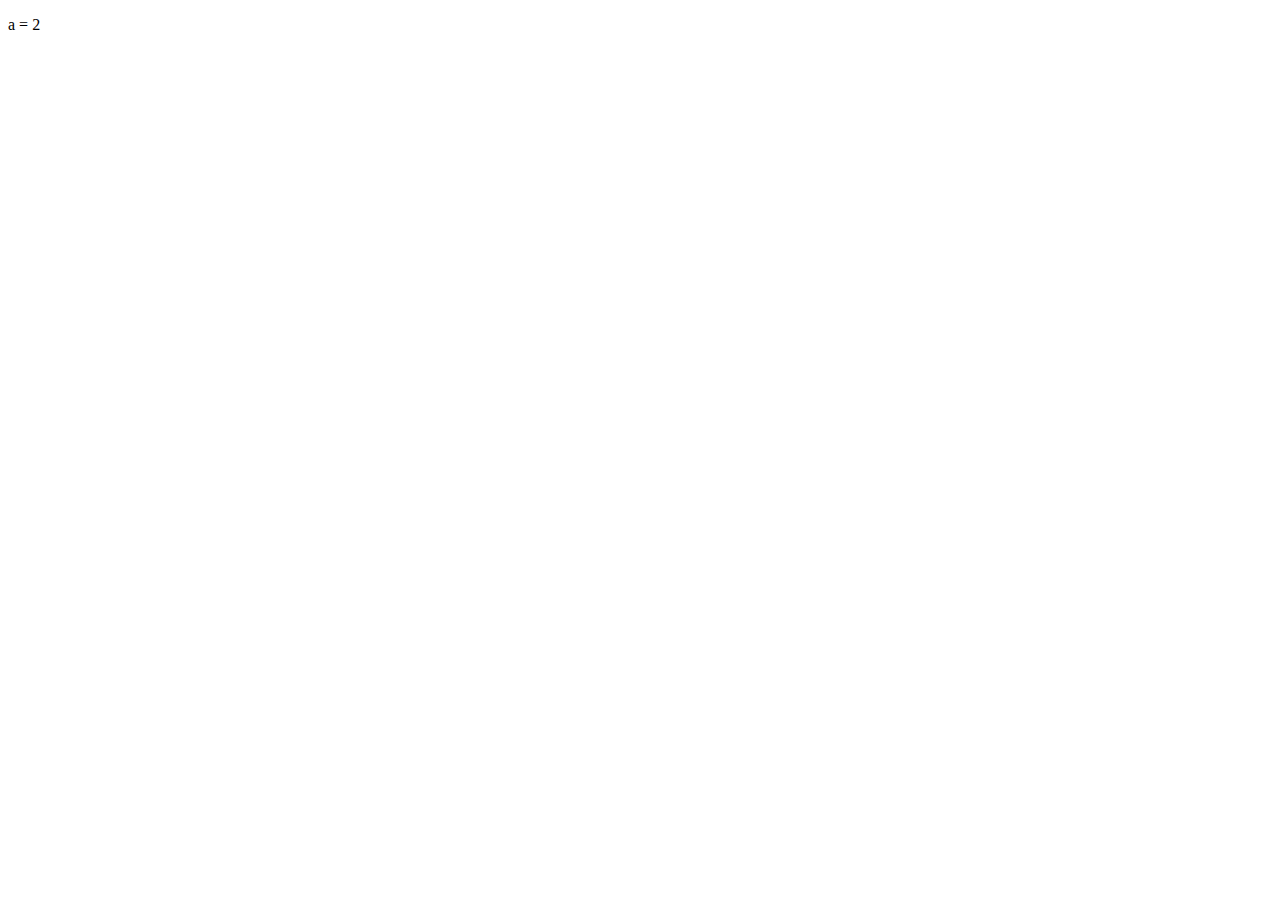
==== index.html @ e11d11d0 "insert a value is 2" ====
<!DOCTYPE html>
<html lang="en">
  <head>
    <meta charset="UTF-8" />
    <meta name="viewport" content="width=device-width, initial-scale=1.0" />
    <title>Document</title>
  </head>
  <body>
    <p>a = 2</p>
  </body>
</html>
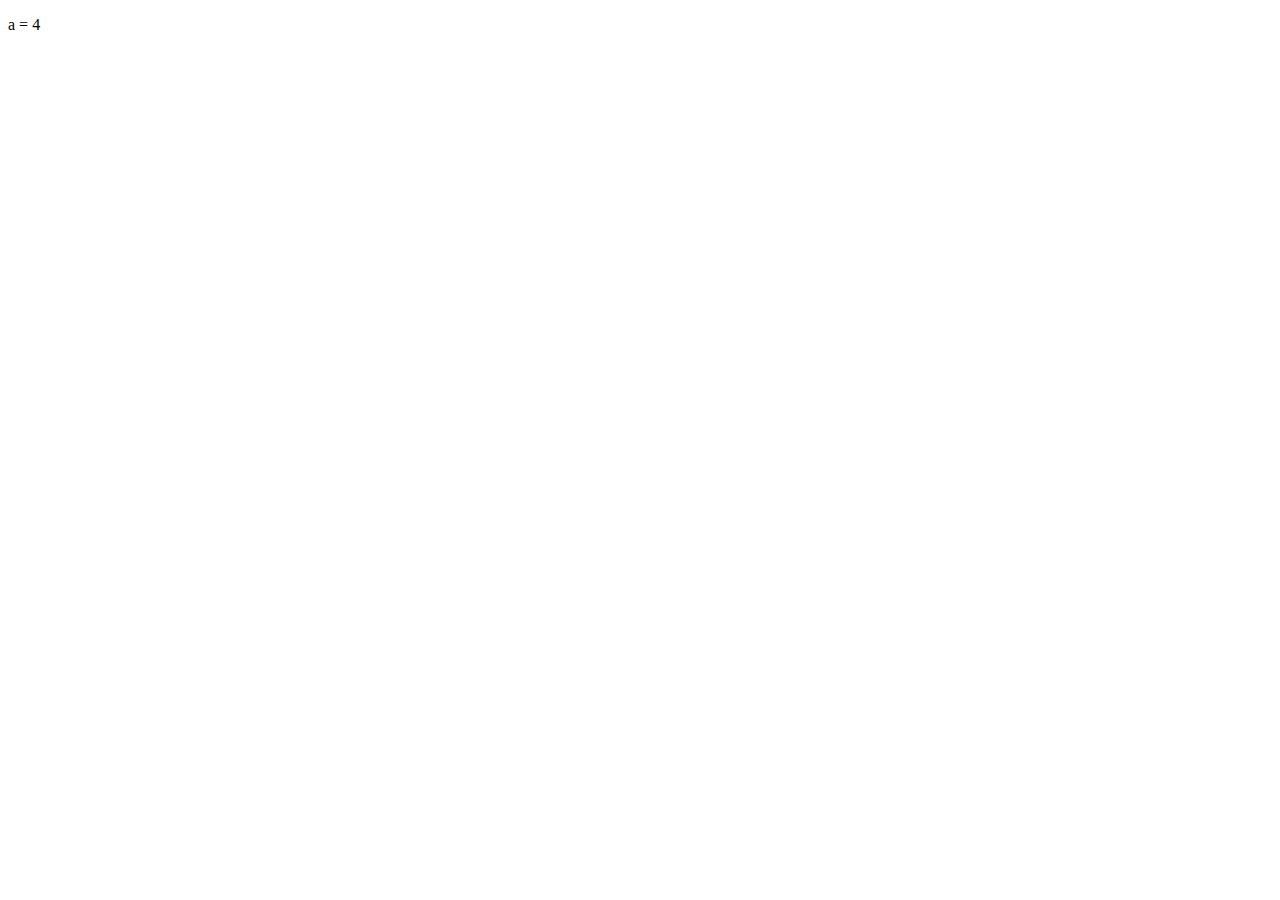
==== commit bfdf5bc5: "a value changes to be 4" ====
--- a/index.html
+++ b/index.html
@@ -6,6 +6,6 @@
     <title>Document</title>
   </head>
   <body>
-    <p>a = 2</p>
+    <p>a = 4</p>
   </body>
 </html>
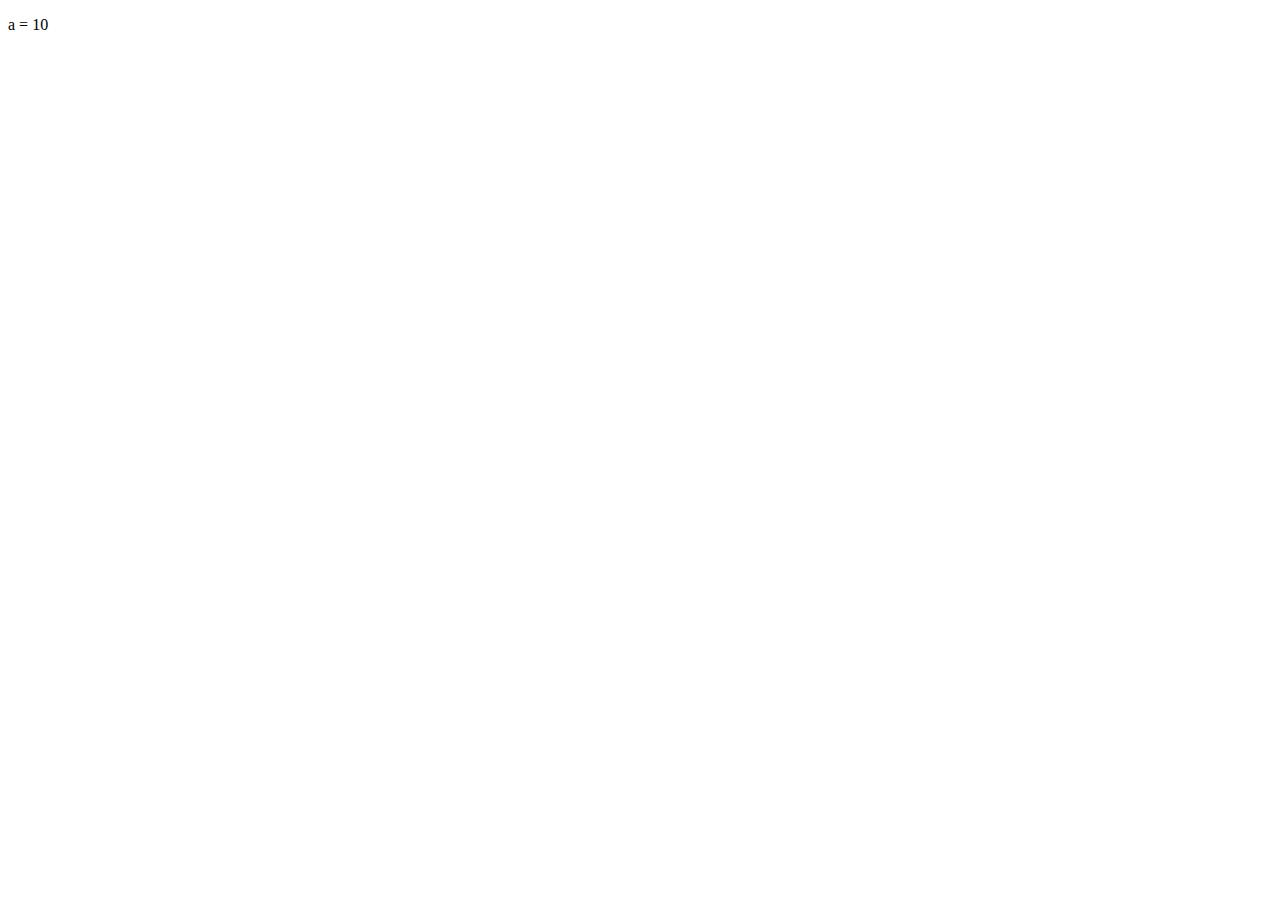
==== commit ee57b22c: "a value change 10" ====
--- a/index.html
+++ b/index.html
@@ -6,6 +6,6 @@
     <title>Document</title>
   </head>
   <body>
-    <p>a = 4</p>
+    <p>a = 10</p>
   </body>
 </html>
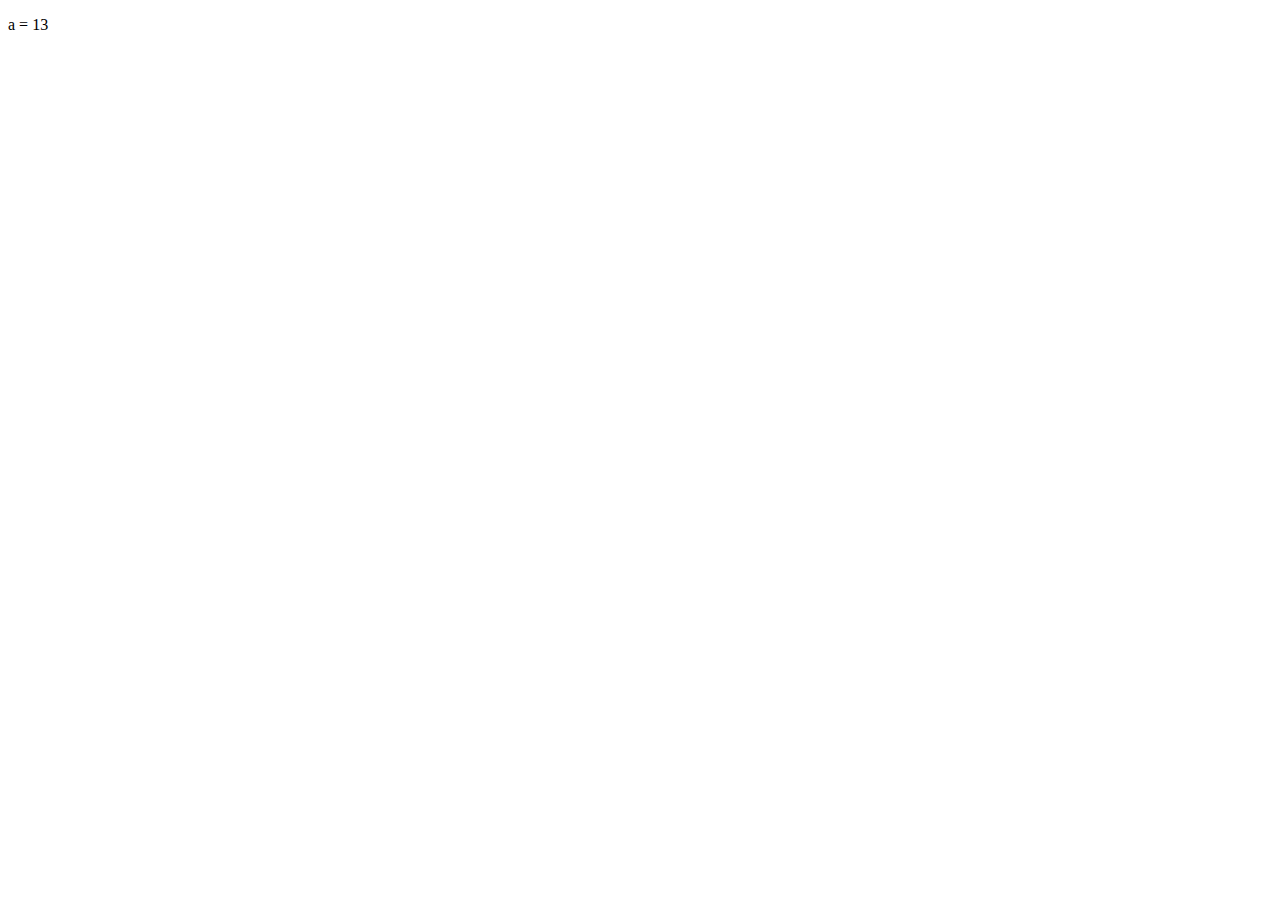
==== commit 2aa98cb7: "change the value 13" ====
--- a/index.html
+++ b/index.html
@@ -1,3 +1,4 @@
+
 <!DOCTYPE html>
 <html lang="en">
   <head>
@@ -6,6 +7,7 @@
     <title>Document</title>
   </head>
   <body>
-    <p>a = 10</p>
+<!--     change the value  -->
+    <p>a = 13</p>
   </body>
 </html>
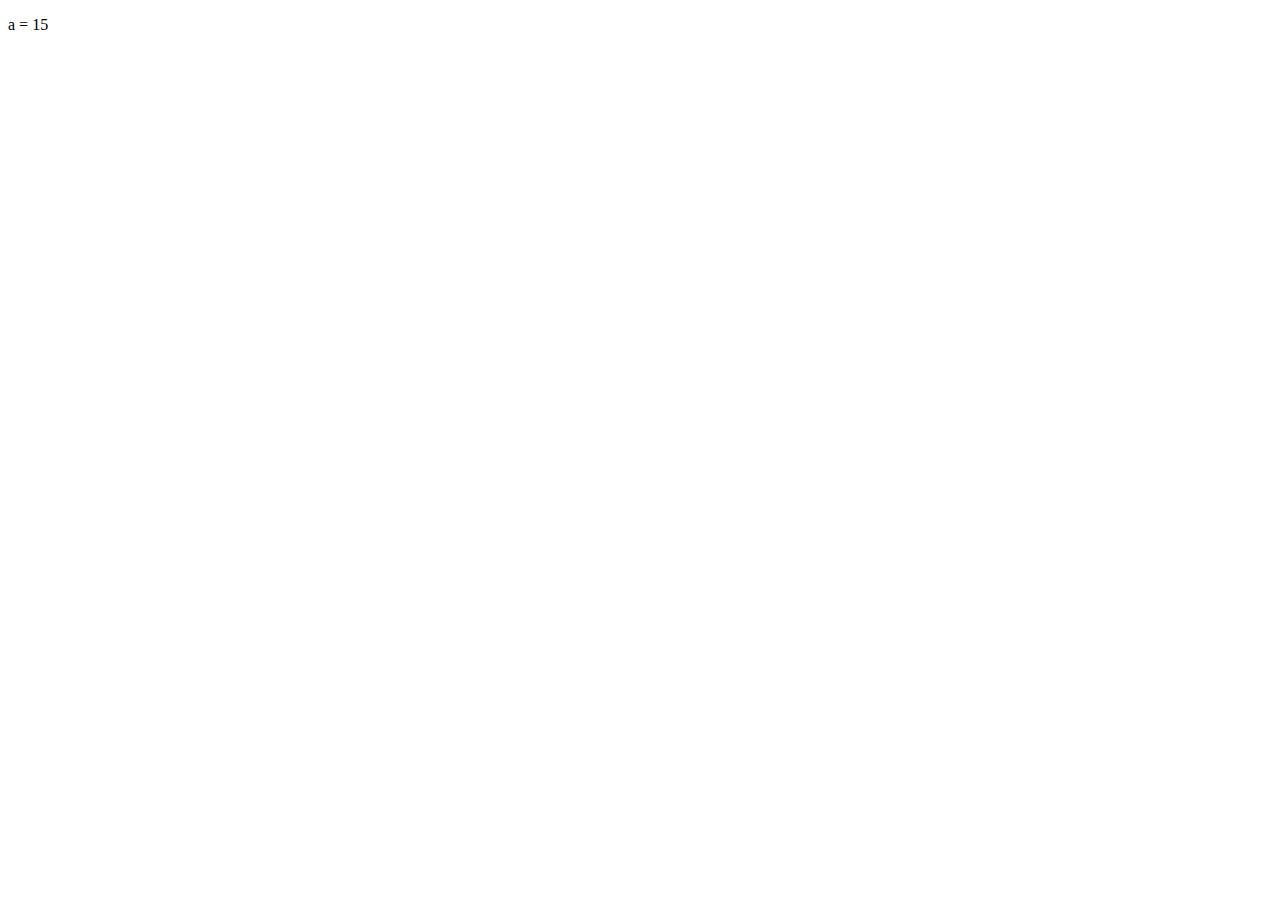
==== commit 0bcd1569: "value add a=15" ====
--- a/index.html
+++ b/index.html
@@ -1,4 +1,3 @@
-
 <!DOCTYPE html>
 <html lang="en">
   <head>
@@ -7,7 +6,7 @@
     <title>Document</title>
   </head>
   <body>
-<!--     change the value  -->
-    <p>a = 13</p>
+    <!--     change the value  -->
+    <p>a = 15</p>
   </body>
 </html>
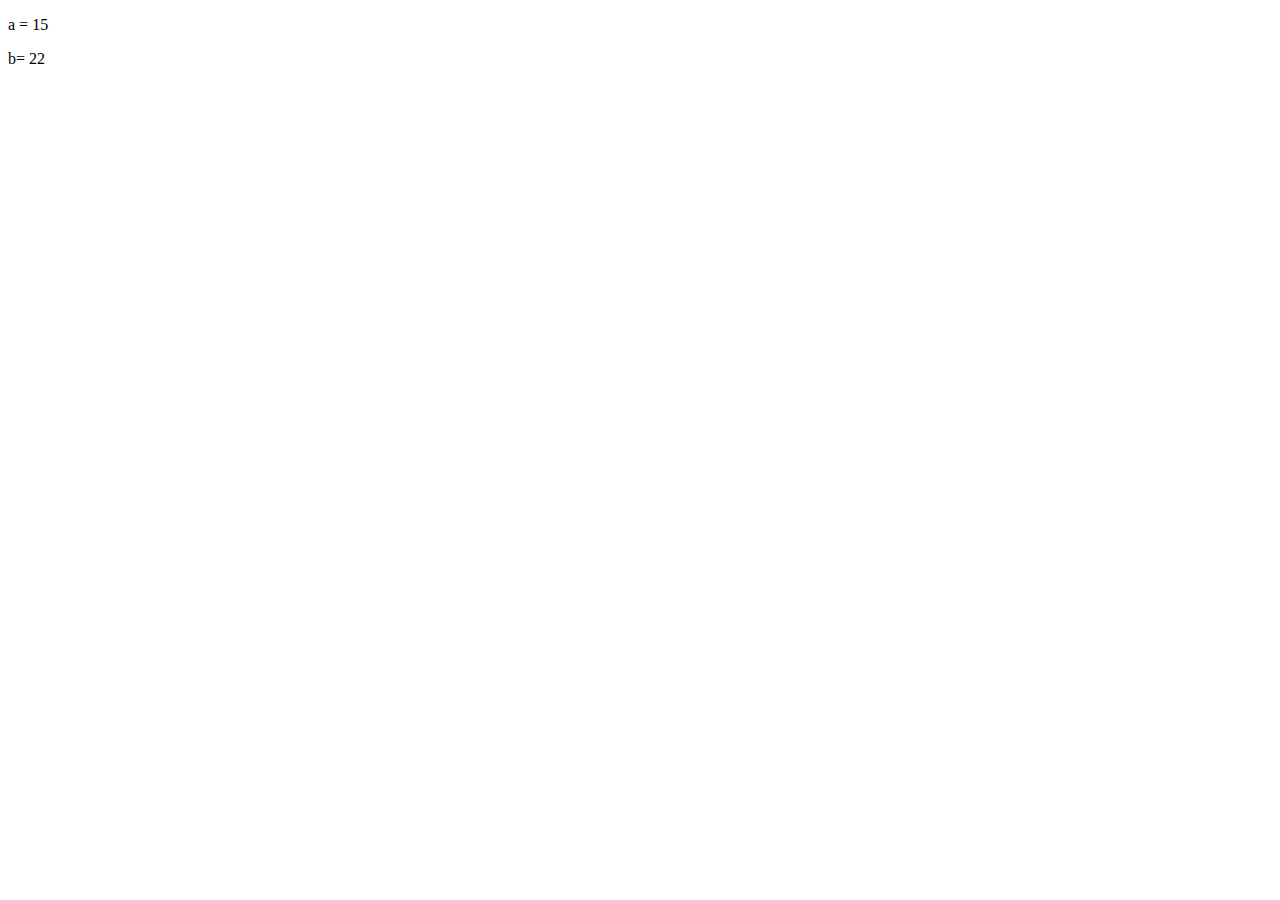
==== commit 8e4939bb: "value add b=22" ====
--- a/index.html
+++ b/index.html
@@ -8,5 +8,6 @@
   <body>
     <!--     change the value  -->
     <p>a = 15</p>
+    <p>b= 22</p>
   </body>
 </html>
